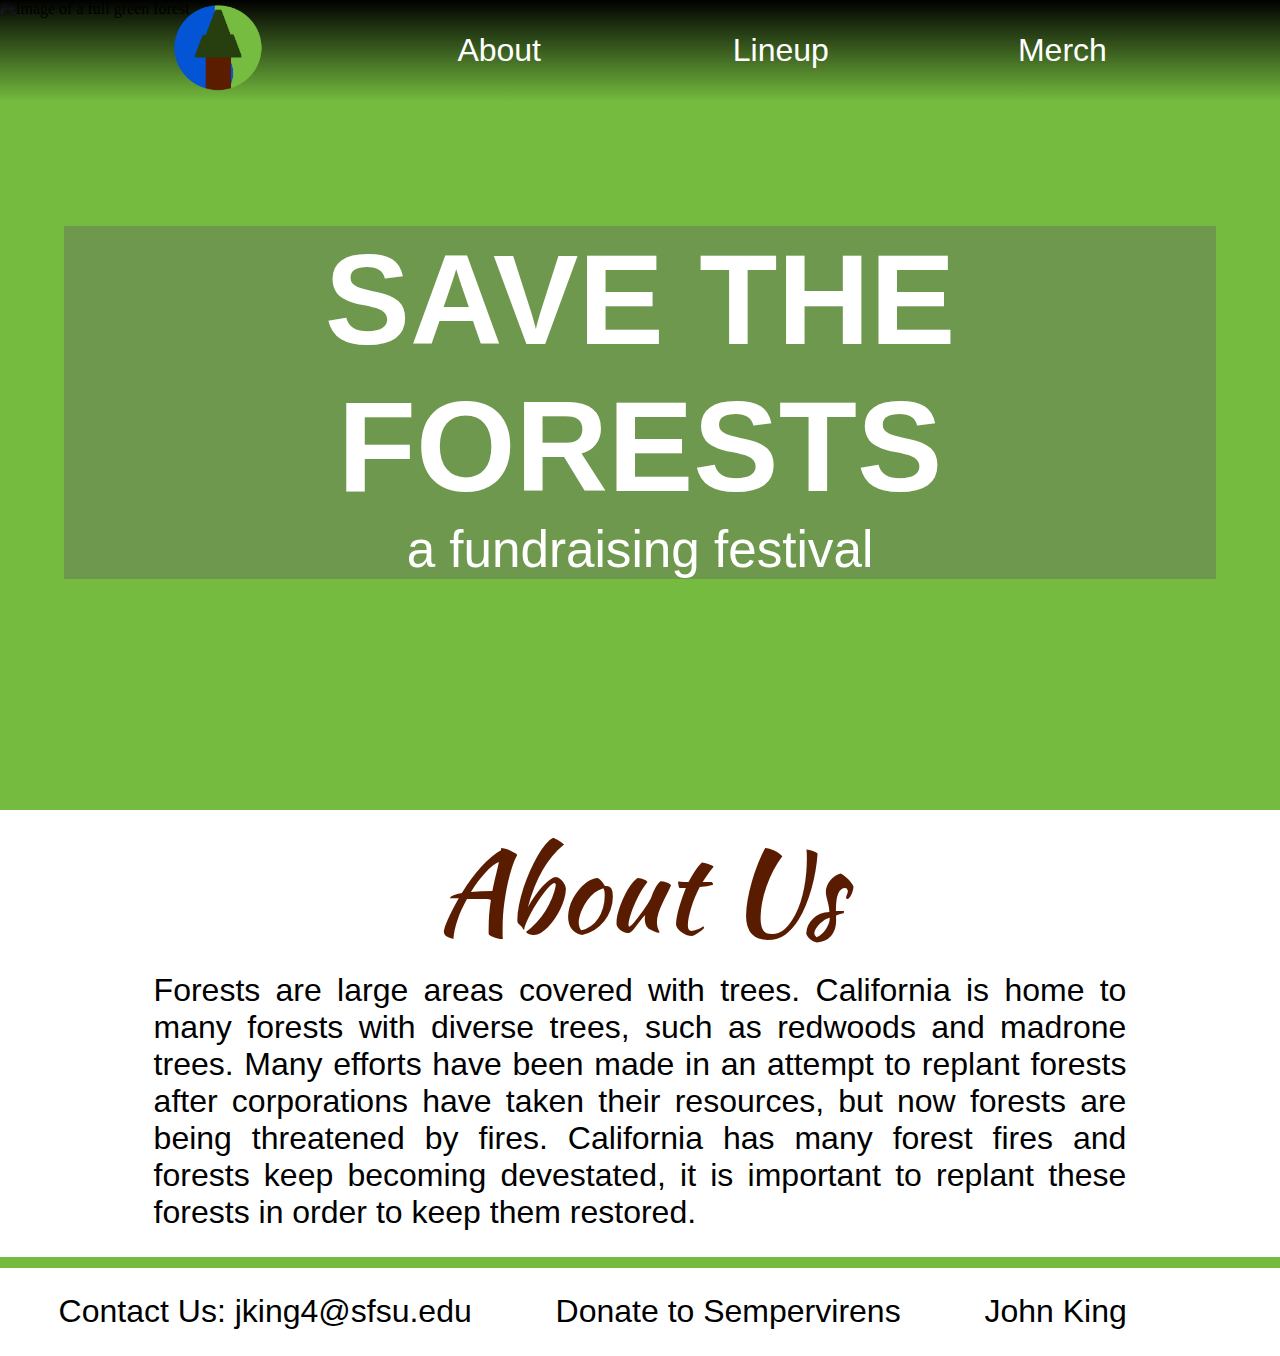
==== index.html @ 895cecf1 "finals" ====
<!DOCTYPE html>
<html lang="en">

<head>
    <meta charset="UTF-8">
    <meta name="viewport" content="width=device-width, initial-scale=1.0">
    <title>Social Justice Festival</title>

    <link rel="preconnect" href="https://fonts.googleapis.com">
    <link rel="preconnect" href="https://fonts.gstatic.com" crossorigin>
    <link
        href="https://fonts.googleapis.com/css2?family=Kalam:wght@300;400;700&family=Kaushan+Script&family=Pacifico&display=swap"
        rel="stylesheet">
    <link rel="stylesheet" , href="css/style.css" class="text">
</head>

<body>
    <div id="main">
        <header>
            <nav>
                <a href=""><img src="img/Pin-2.png" alt="drawing of a tree in front of the earth"></a>
                <a href="about/about.html">About</a>
                <a href="lineup/lineup.html">Lineup</a>
                <a href="merch/merch.html">Merch</a>
            </nav>
        </header>
        <div class="flex" , id="div1">
            <h1>SAVE THE FORESTS </br>
                <p id="title">a fundraising festival</p>
            </h1>
        </div>

        <div>
            <img src="img/aerial-view-evergreen-trees-deforest.jpg" id="top-image" alt="image of a full green forest">
        </div>
    </div>
    <div class="flex" , id="div2">
        <h2>About Us</h2>
        <p id="info">Forests are large areas covered with trees. California is home to many forests with diverse
            trees, such as redwoods and madrone trees. Many efforts have been made in an
            attempt to replant forests after corporations have taken their resources, but now
            forests are being threatened by fires. California has many forest fires and forests keep
            becoming devestated, it is important to replant these forests in order to keep them
            restored.
        </p>

    </div>


    <hr>
    <footer>
        <a href="mailto:jking4@sfsu.edu">Contact Us: jking4@sfsu.edu &nbsp;</a>
        <a
            href="https://www.googleadservices.com/pagead/aclk?sa=L&ai=DChcSEwjCvvGPiO-JAxUZKUQIHQm9KekYABACGgJkeg&co=1&gclid=Cj0KCQiA0fu5BhDQARIsAMXUBOJOu-Eh62y2o8RQWU76P0P3foGS-IFYatksjRE3eiJxVVaY2CdwKjwaAmGsEALw_wcB&ohost=www.google.com&cid=CAESV-D2N7tHm5qjY-xZ3JVx1bbOOa6fTKonJWimyiJbSXDF59QDcRCEj5HQLEJY8Hc6UJZOVpcdZXBGQdsySo38eZvBwwAwHkIa4lBAu4ZsDAqVS5IFw2BkBQ&sig=AOD64_2McZ07-b8rH2-ijmWF__UOUwaepg&q&adurl&ved=2ahUKEwjVhO2PiO-JAxW6JUQIHf2nAsIQ0Qx6BAgNEAE&nis=2">Donate
            to Sempervirens &nbsp;</a>
        <p>John King &nbsp;</p>

    </footer>

</body>

<!--to-do
other orginnaztio
clean code
change about
clean

media-->
---- css/style.css ----
* {
    margin: 0;
    border: 0;
}

body {
    min-height: 100vh;
    width: 100%;
}

#top-image {
    width: 100%;
    position: absolute;
    top: 0%;
    z-index: 0;
    background-color: rgb(117, 187, 63);
}

#div1 {
    position: absolute;
    left: 0;
    right: 0;
    background-color: rgb(100, 100, 100, 0.4);
    top: 20%;
    z-index: 100;
    font-family: "Anton", sans-serif;
    font-style: normal;
    color: white;
    font-size: 4em;
    text-align: center;

}

p {
    font-family: "PT Sans Narrow", sans-serif;
    font-weight: 400;
    font-style: normal;
}

a {
    font-family: "PT Sans Narrow", sans-serif;
    font-weight: 400;
    font-style: normal;
    font-size: 2em;
    color: white;
    text-decoration: none;
    z-index: 100;
}

#div2 {
    position: relative;
    margin: auto;
    text-align: justify;
    width: 95%;
    left: 0;
    right: 0;

}

#main {
    position: relative;
    min-height: 90vh;
    width: 100%;
    min-width: 0;
}

img {
    height: 90vh;
}

#title {
    font-size: 40%;
}

footer {
    display: flex;
    flex-direction: row;
    flex-wrap: wrap;
    justify-content: space-around;
    align-items: center;
    position: relative;
    min-height: 100%;
    width: 90%;
    background-color: white;
    z-index: 100;
    margin: 2%;
    text-align: center;
}

h2 {
    color: rgb(90, 28, 0);
    font-family: "Kaushan Script", cursive;
    font-weight: 400;
    font-style: normal;
    font-size: 700%;
}

footer a {
    font-size: 2em;
    color: black;
    text-decoration: none;
    z-index: 100;
}

footer p {
    font-size: 2em;
    color: black;
    text-decoration: none;
    z-index: 100;
}


nav {
    background-image: linear-gradient(black, rgba(0,0,0,0));
    display: flex;
    flex-direction: row;
    flex-wrap: wrap;
    justify-content: space-evenly;
    align-items: center;
    align-content: space-around;
    margin: auto;
    position: relative;
    z-index: 101;
}

.flex {
    display: flex;
    flex-direction: row;
    flex-wrap: wrap;
    justify-content: center;
    align-items: center;
    align-content: space-around;
    margin: 5%
}

nav a {
    width: 10%;
    text-align: center;
    align-items: center;
}

a img {
    width: 80%;
    height: 80%;
}

#info {
    margin-right: 10%;
    margin-left: 10%;
    font-size: 2em;
    min-height: 100%;
}

hr {
    border: 0;
    width: 100%;
    background-color: rgb(117, 187, 63);
    height: 0.7em;
    position: relative;
    margin-top: 2%;
}
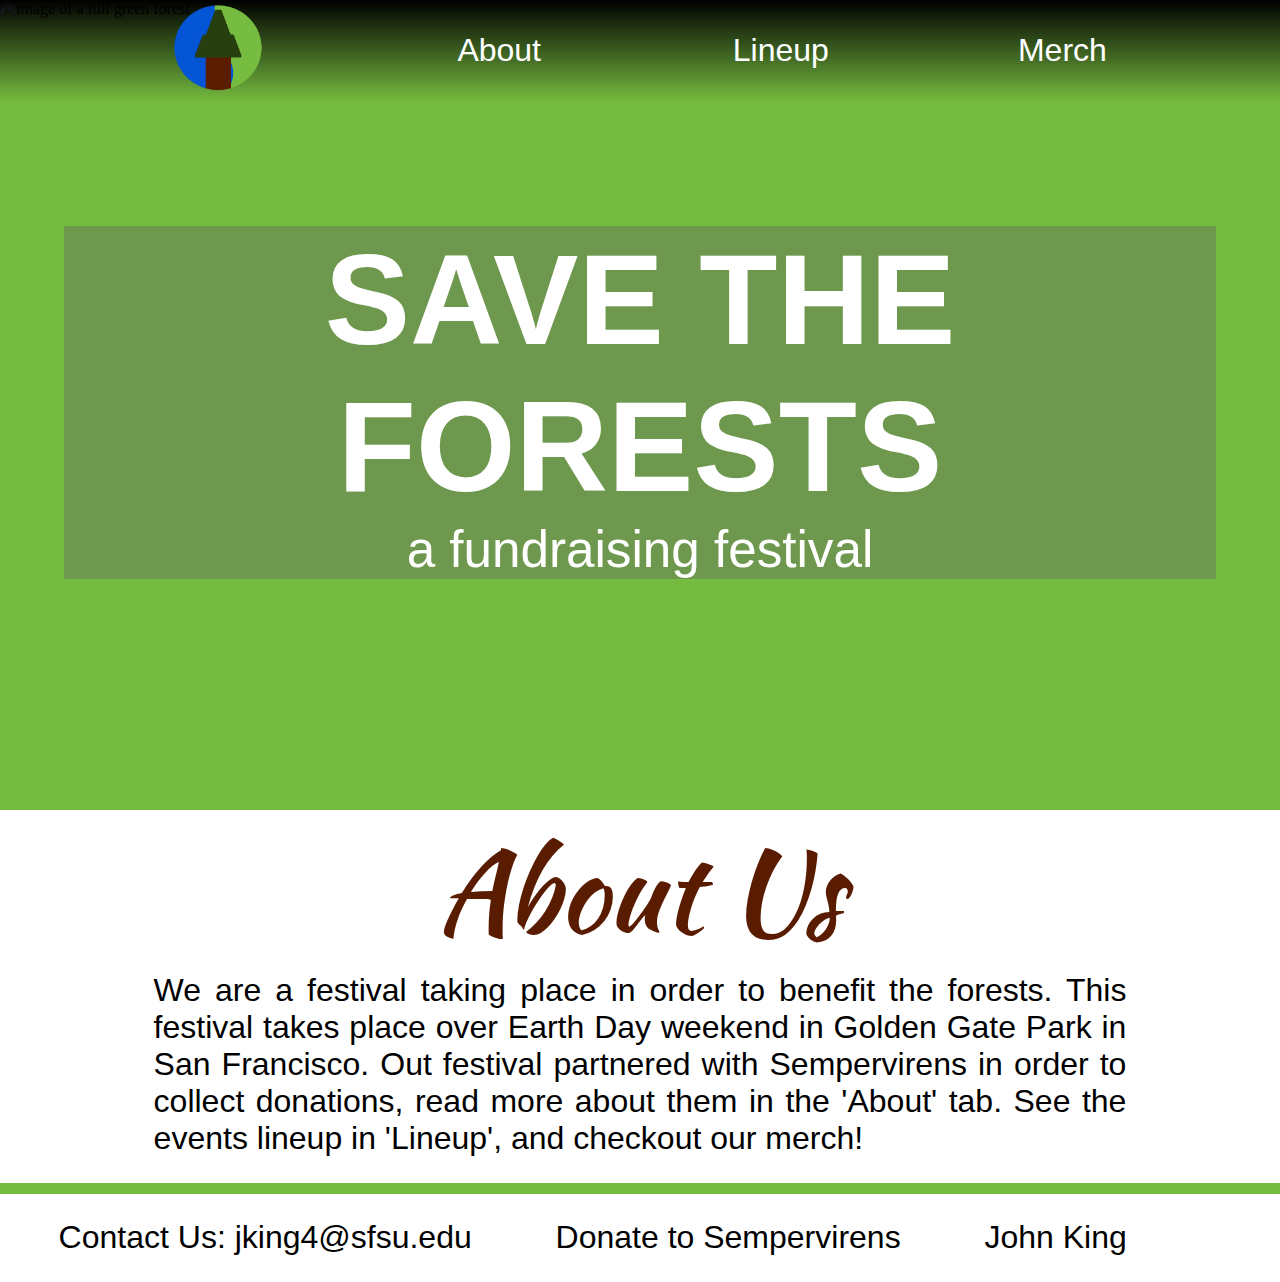
==== commit 7706ef36: "change about" ====
--- a/index.html
+++ b/index.html
@@ -16,6 +16,7 @@
 
 <body>
     <div id="main">
+
         <header>
             <nav>
                 <a href=""><img src="img/Pin-2.png" alt="drawing of a tree in front of the earth"></a>
@@ -24,6 +25,7 @@
                 <a href="merch/merch.html">Merch</a>
             </nav>
         </header>
+
         <div class="flex" , id="div1">
             <h1>SAVE THE FORESTS </br>
                 <p id="title">a fundraising festival</p>
@@ -33,22 +35,24 @@
         <div>
             <img src="img/aerial-view-evergreen-trees-deforest.jpg" id="top-image" alt="image of a full green forest">
         </div>
+
     </div>
+
     <div class="flex" , id="div2">
+
         <h2>About Us</h2>
-        <p id="info">Forests are large areas covered with trees. California is home to many forests with diverse
-            trees, such as redwoods and madrone trees. Many efforts have been made in an
-            attempt to replant forests after corporations have taken their resources, but now
-            forests are being threatened by fires. California has many forest fires and forests keep
-            becoming devestated, it is important to replant these forests in order to keep them
-            restored.
+        <p id="info">We are a festival taking place in order to benefit the forests. This festival takes place over
+            Earth Day weekend in Golden Gate Park in San Francisco. Out festival partnered with Sempervirens in order to
+            collect donations, read more about them in the 'About' tab. See the events lineup in 'Lineup', and checkout
+            our merch!
         </p>
 
     </div>
 
+    <hr>
 
-    <hr>
     <footer>
+
         <a href="mailto:jking4@sfsu.edu">Contact Us: jking4@sfsu.edu &nbsp;</a>
         <a
             href="https://www.googleadservices.com/pagead/aclk?sa=L&ai=DChcSEwjCvvGPiO-JAxUZKUQIHQm9KekYABACGgJkeg&co=1&gclid=Cj0KCQiA0fu5BhDQARIsAMXUBOJOu-Eh62y2o8RQWU76P0P3foGS-IFYatksjRE3eiJxVVaY2CdwKjwaAmGsEALw_wcB&ohost=www.google.com&cid=CAESV-D2N7tHm5qjY-xZ3JVx1bbOOa6fTKonJWimyiJbSXDF59QDcRCEj5HQLEJY8Hc6UJZOVpcdZXBGQdsySo38eZvBwwAwHkIa4lBAu4ZsDAqVS5IFw2BkBQ&sig=AOD64_2McZ07-b8rH2-ijmWF__UOUwaepg&q&adurl&ved=2ahUKEwjVhO2PiO-JAxW6JUQIHf2nAsIQ0Qx6BAgNEAE&nis=2">Donate
@@ -60,9 +64,5 @@
 </body>
 
 <!--to-do
-other orginnaztio
-clean code
-change about
-clean
-
-media-->
+resource
+media-->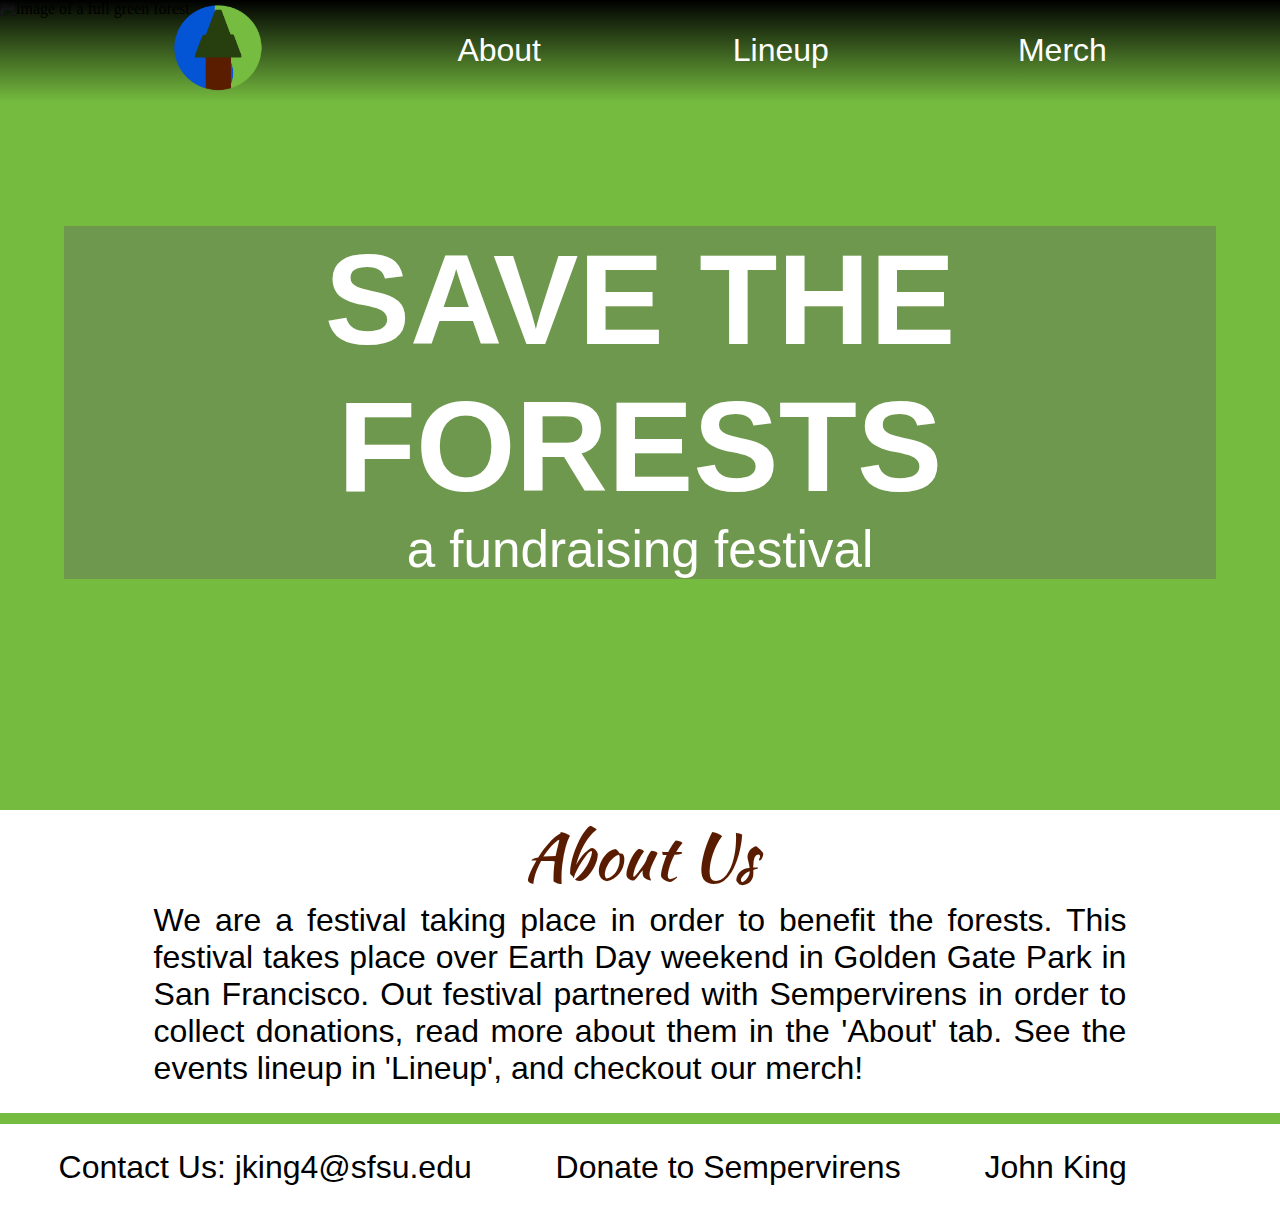
==== commit a174a26d: "fixes" ====
--- a/index.html
+++ b/index.html
@@ -61,8 +61,4 @@
 
     </footer>
 
-</body>
-
-<!--to-do
-resource
-media-->+</body>--- a/css/style.css
+++ b/css/style.css
@@ -92,7 +92,7 @@
     font-family: "Kaushan Script", cursive;
     font-weight: 400;
     font-style: normal;
-    font-size: 700%;
+    font-size: 4em;
 }
 
 footer a {
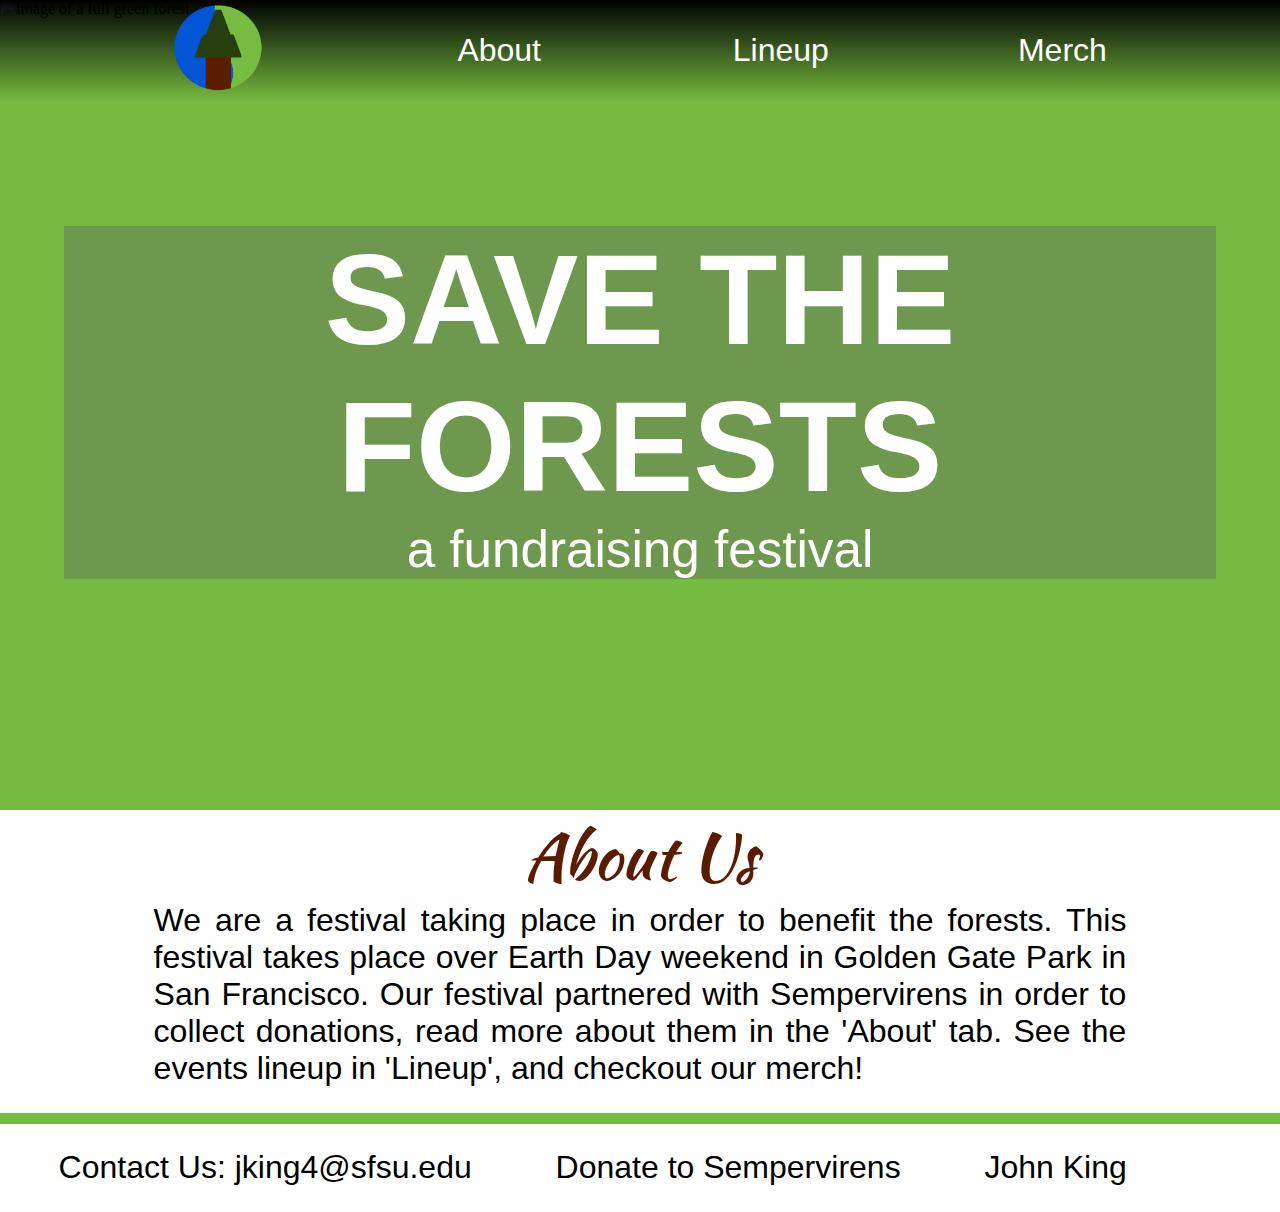
==== commit c8a98694: "spelling" ====
--- a/index.html
+++ b/index.html
@@ -42,7 +42,7 @@
 
         <h2>About Us</h2>
         <p id="info">We are a festival taking place in order to benefit the forests. This festival takes place over
-            Earth Day weekend in Golden Gate Park in San Francisco. Out festival partnered with Sempervirens in order to
+            Earth Day weekend in Golden Gate Park in San Francisco. Our festival partnered with Sempervirens in order to
             collect donations, read more about them in the 'About' tab. See the events lineup in 'Lineup', and checkout
             our merch!
         </p>
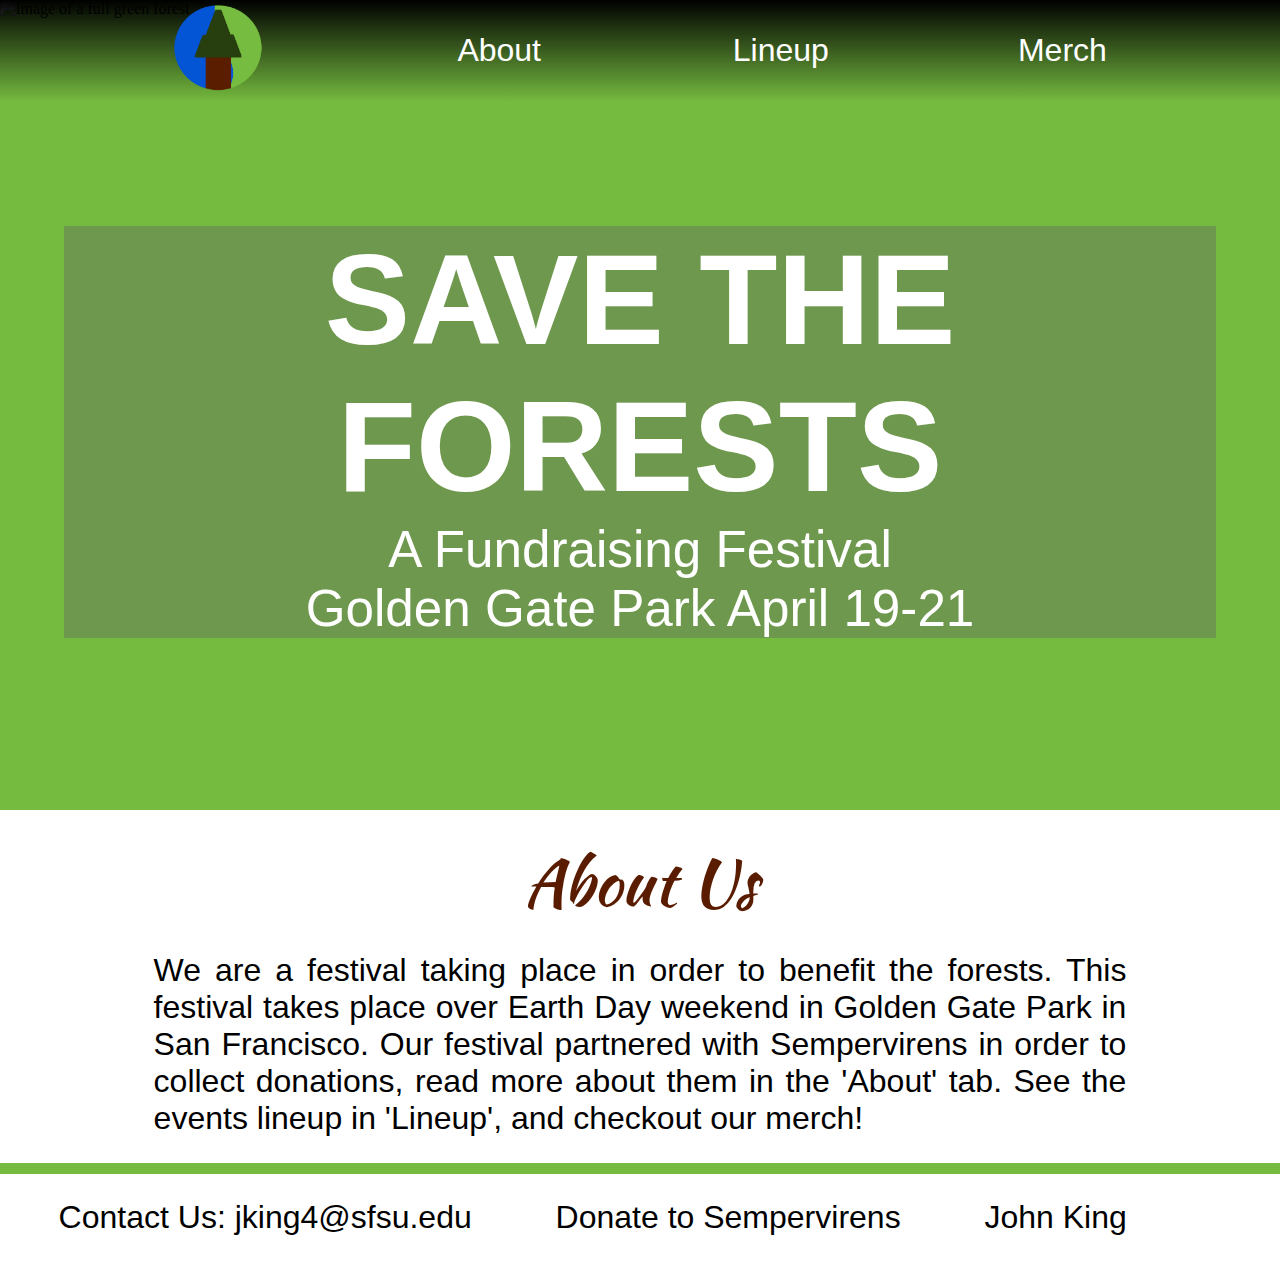
==== commit 91321a8a: "finals" ====
--- a/index.html
+++ b/index.html
@@ -28,7 +28,8 @@
 
         <div class="flex" , id="div1">
             <h1>SAVE THE FORESTS </br>
-                <p id="title">a fundraising festival</p>
+                <p id="title">A Fundraising Festival</p>
+                <p id="title">Golden Gate Park April 19-21</p>
             </h1>
         </div>
 
--- a/css/style.css
+++ b/css/style.css
@@ -62,6 +62,7 @@
     min-height: 90vh;
     width: 100%;
     min-width: 0;
+    margin-bottom: 2%;
 }
 
 img {
@@ -149,6 +150,7 @@
     margin-left: 10%;
     font-size: 2em;
     min-height: 100%;
+    margin-top: 2%;
 }
 
 hr {
